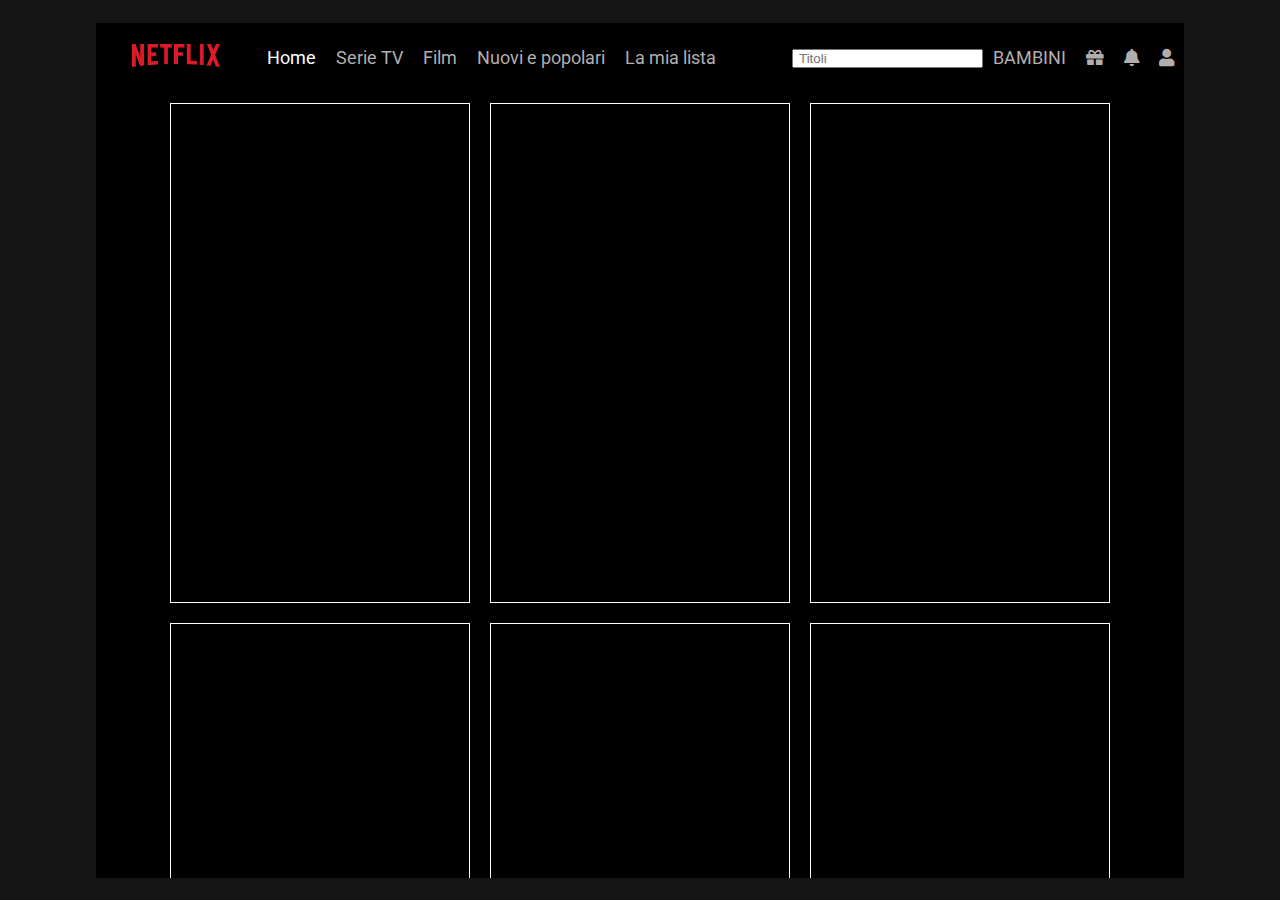
==== versione-layout/index.html @ 479d8859 "upgrade + add  new version" ====
<!DOCTYPE html>
<html lang="en">
<head>
    <meta charset="UTF-8">
    <meta http-equiv="X-UA-Compatible" content="IE=edge">
    <meta name="viewport" content="width=device-width, initial-scale=1.0">
    <link rel="stylesheet" href="css/style.css">
    <link rel="stylesheet" href="https://cdnjs.cloudflare.com/ajax/libs/font-awesome/5.15.2/css/all.min.css">
    <link rel="preconnect" href="https://fonts.gstatic.com">
    <link href="https://fonts.googleapis.com/css2?family=Roboto:wght@400;700&display=swap" rel="stylesheet">
    <title>Document</title>
</head>
<body>
    <div id="app" class="container">
        <header>
            <div class="box-logo">
                <img src="img/img-netflix.png" alt="netflix.logo">
            </div>

            <div class="box-link">
                <ul>
                    <li>
                        <a class="active" href="#">Home</a>
                    </li>
                    <li>
                        <a href="#">Serie TV</a>
                    </li>
                    <li>
                        <a href="#">Film</a>
                    </li>
                    <li>
                        <a href="#">Nuovi e popolari</a>
                    </li>
                    <li>
                        <a href="#">La mia lista</a>
                    </li>
                </ul>
            </div>

            <div class="box-search">
                <ul>
                    <li>
                        <input type="text" placeholder="Titoli">
                    </li>
                    <li>
                        <a href="#">bambini</a>
                    </li>
                    <li>
                        <a href="#"><i class="fas fa-gift"></i></a>
                    </li>
                    <li>
                        <a href="#"><i class="fas fa-bell"></i></a>
                    </li>
                    <li>
                        <a href="#"><i class="fas fa-user"></i></a>
                    </li>
                </ul>
            </div>
        </header>

        <main>
            <ul>
                <li class="white"></li>
                <li class="white"></li>
                <li class="white"></li>
                <li class="white"></li>
                <li class="white"></li>
                <li class="white"></li>
                <li class="white"></li>
                <li class="white"></li>
                <li class="white"></li>
                <li class="white"></li>
                <li class="white"></li>
                <li class="white"></li>
                <li class="white"></li>
                <li class="white"></li>
                <li class="white"></li>
                <li class="white"></li>
                <li class="white"></li>
                <li class="white"></li>
            </ul>
        </main>
    </div>
</body>
</html>
---- versione-layout/css/style.css ----
*{
    margin: 0;
    padding: 0;
    box-sizing: border-box;
}

body{
    display: flex;
    width: 100%;
    height: 100vh;
    overflow: hidden;
    background-color: #141414;
    font-family: 'Roboto', sans-serif;
}

.container{
    margin: auto;
    width: 85%;
    min-width: 960px;
    height: 95%;
    background: #000;
    overflow: auto;

}

ul{
    display: flex;
    list-style: none;
}

a{
    color: rgb(179, 174, 174);
}

header{
    display: flex;
    width: 100%;
    height: 70px;
    color: #fff;

    align-items: center;
}

.box-logo{
    flex-basis: 15%;
    text-align: center;
}

.box-logo img{
    width: 55%;
}

.box-link{
    flex-basis: 50%;
}

.active{
    color:#fff;
}

.box-link ul li a,
.box-search ul li a{
    text-decoration: none;
    padding: 0 10px;
    font-size: 1.1em;
    transition: opacity 1s;
}

.box-link ul a:hover,
.box-search ul li a:hover{
    opacity: 0.7;
}

.box-search{
    flex-basis: 30%;
}

.box-search input{
    padding: 0 5px;
}

.box-search ul {
    justify-content: flex-end;
}

.box-search ul li:nth-child(2){
    text-transform: uppercase;
}

main ul{
    display: flex;
    justify-content: center;
    flex-wrap: wrap;
}

.white{
    margin: 10px;
    width: 300px;
    height: 500px;
    border: 1px solid #fff;
    color: #fff;
}

.container::-webkit-scrollbar-track{
    background: rgb(185, 181, 181);
    border:1px solid rgba(255, 255, 255, 0.1);
    border-radius:10px;
}
.container::-webkit-scrollbar-thumb{
    background:#ee1c1c ;
    height:70px;
    border-radius:10px;
}
.container::-webkit-scrollbar-thumb:hover{
    background: #3D3D3D;
}

.container::-webkit-scrollbar{
    width: 2px;
    height: 4px;
}
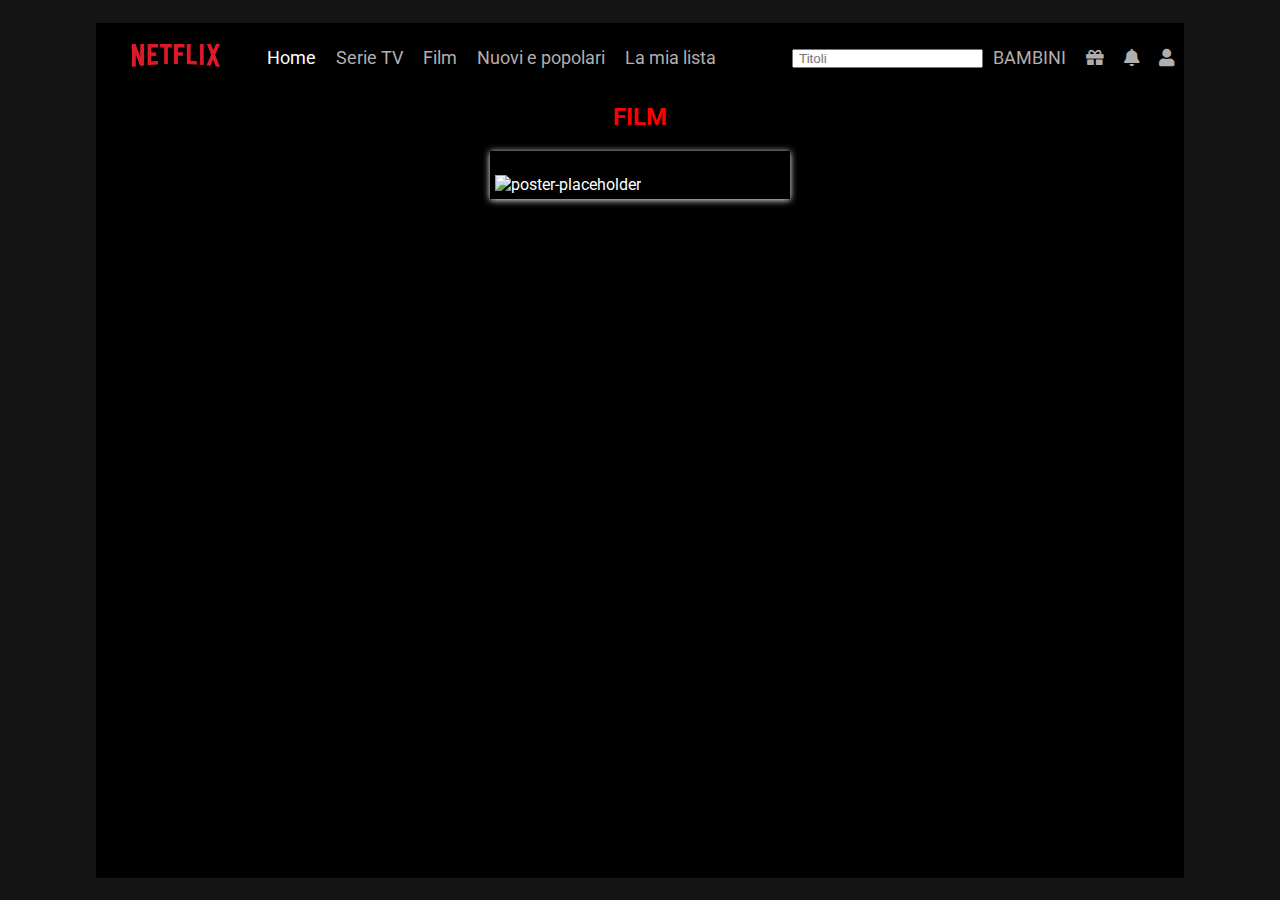
==== commit 1e244b6d: "upgrade" ====
--- a/versione-layout/index.html
+++ b/versione-layout/index.html
@@ -8,6 +8,8 @@
     <link rel="stylesheet" href="https://cdnjs.cloudflare.com/ajax/libs/font-awesome/5.15.2/css/all.min.css">
     <link rel="preconnect" href="https://fonts.gstatic.com">
     <link href="https://fonts.googleapis.com/css2?family=Roboto:wght@400;700&display=swap" rel="stylesheet">
+    <script src="https://cdn.jsdelivr.net/npm/vue@2"></script>
+    <script src="https://cdnjs.cloudflare.com/ajax/libs/axios/0.21.1/axios.min.js"></script>
     <title>Document</title>
 </head>
 <body>
@@ -40,7 +42,7 @@
             <div class="box-search">
                 <ul>
                     <li>
-                        <input type="text" placeholder="Titoli">
+                        <input type="text" placeholder="Titoli" @keyup.enter="search" v-model="query">
                     </li>
                     <li>
                         <a href="#">bambini</a>
@@ -59,7 +61,34 @@
         </header>
 
         <main>
+            <h2 v-if="arrayFilms.length > 0">film</h2>
             <ul>
+                <li class="white" v-for="film in arrayFilms">
+                    <div class="box-poster">
+                        <img v-if="film.poster_path" :src="'https://image.tmdb.org/t/p/w342' + film.poster_path" :alt="film.title">
+                        <img v-else src="https://www.altavod.com/assets/images/poster-placeholder.png" alt="poster-placeholder">
+                    </div>
+
+                    <div class="box-hover">
+                        
+                    </div>
+
+
+                </li>
+
+
+
+
+
+
+
+
+
+
+
+
+
+                <!-- <li class="white"></li>
                 <li class="white"></li>
                 <li class="white"></li>
                 <li class="white"></li>
@@ -75,11 +104,10 @@
                 <li class="white"></li>
                 <li class="white"></li>
                 <li class="white"></li>
-                <li class="white"></li>
-                <li class="white"></li>
-                <li class="white"></li>
+                <li class="white"></li> -->
             </ul>
         </main>
     </div>
+    <script src="js/script.js"></script>
 </body>
 </html>--- a/versione-layout/css/style.css
+++ b/versione-layout/css/style.css
@@ -20,7 +20,25 @@
     height: 95%;
     background: #000;
     overflow: auto;
+}
 
+.container::-webkit-scrollbar-track{
+    background: rgb(185, 181, 181);
+    border:1px solid rgba(255, 255, 255, 0.1);
+    border-radius:10px;
+}
+.container::-webkit-scrollbar-thumb{
+    background:#ee1c1c ;
+    height:70px;
+    border-radius:10px;
+}
+.container::-webkit-scrollbar-thumb:hover{
+    background: #3D3D3D;
+}
+
+.container::-webkit-scrollbar{
+    width: 2px;
+    height: 4px;
 }
 
 ul{
@@ -87,6 +105,13 @@
     text-transform: uppercase;
 }
 
+main h2{
+    text-align: center;
+    color:red;
+    text-transform: uppercase;
+    margin: 10px;
+}
+
 main ul{
     display: flex;
     justify-content: center;
@@ -96,26 +121,31 @@
 .white{
     margin: 10px;
     width: 300px;
-    height: 500px;
-    border: 1px solid #fff;
     color: #fff;
+    box-shadow: 0px 1px 7px #fff;
+    padding: 5px;
+    position: relative;
 }
 
-.container::-webkit-scrollbar-track{
-    background: rgb(185, 181, 181);
-    border:1px solid rgba(255, 255, 255, 0.1);
-    border-radius:10px;
-}
-.container::-webkit-scrollbar-thumb{
-    background:#ee1c1c ;
-    height:70px;
-    border-radius:10px;
-}
-.container::-webkit-scrollbar-thumb:hover{
-    background: #3D3D3D;
+.box-poster{
+    border-radius: 3px;
 }
 
-.container::-webkit-scrollbar{
-    width: 2px;
-    height: 4px;
+.box-poster img{
+    width: 100%;
+    height: 100%;
+}
+
+.box-hover{
+    position: absolute;
+    top: 0;
+    left: 0;
+    width: 100%;
+    height: 100%;
+    background: chartreuse;
+    visibility: hidden;
+}
+
+.white:hover .box-hover {
+    visibility: visible;
 }